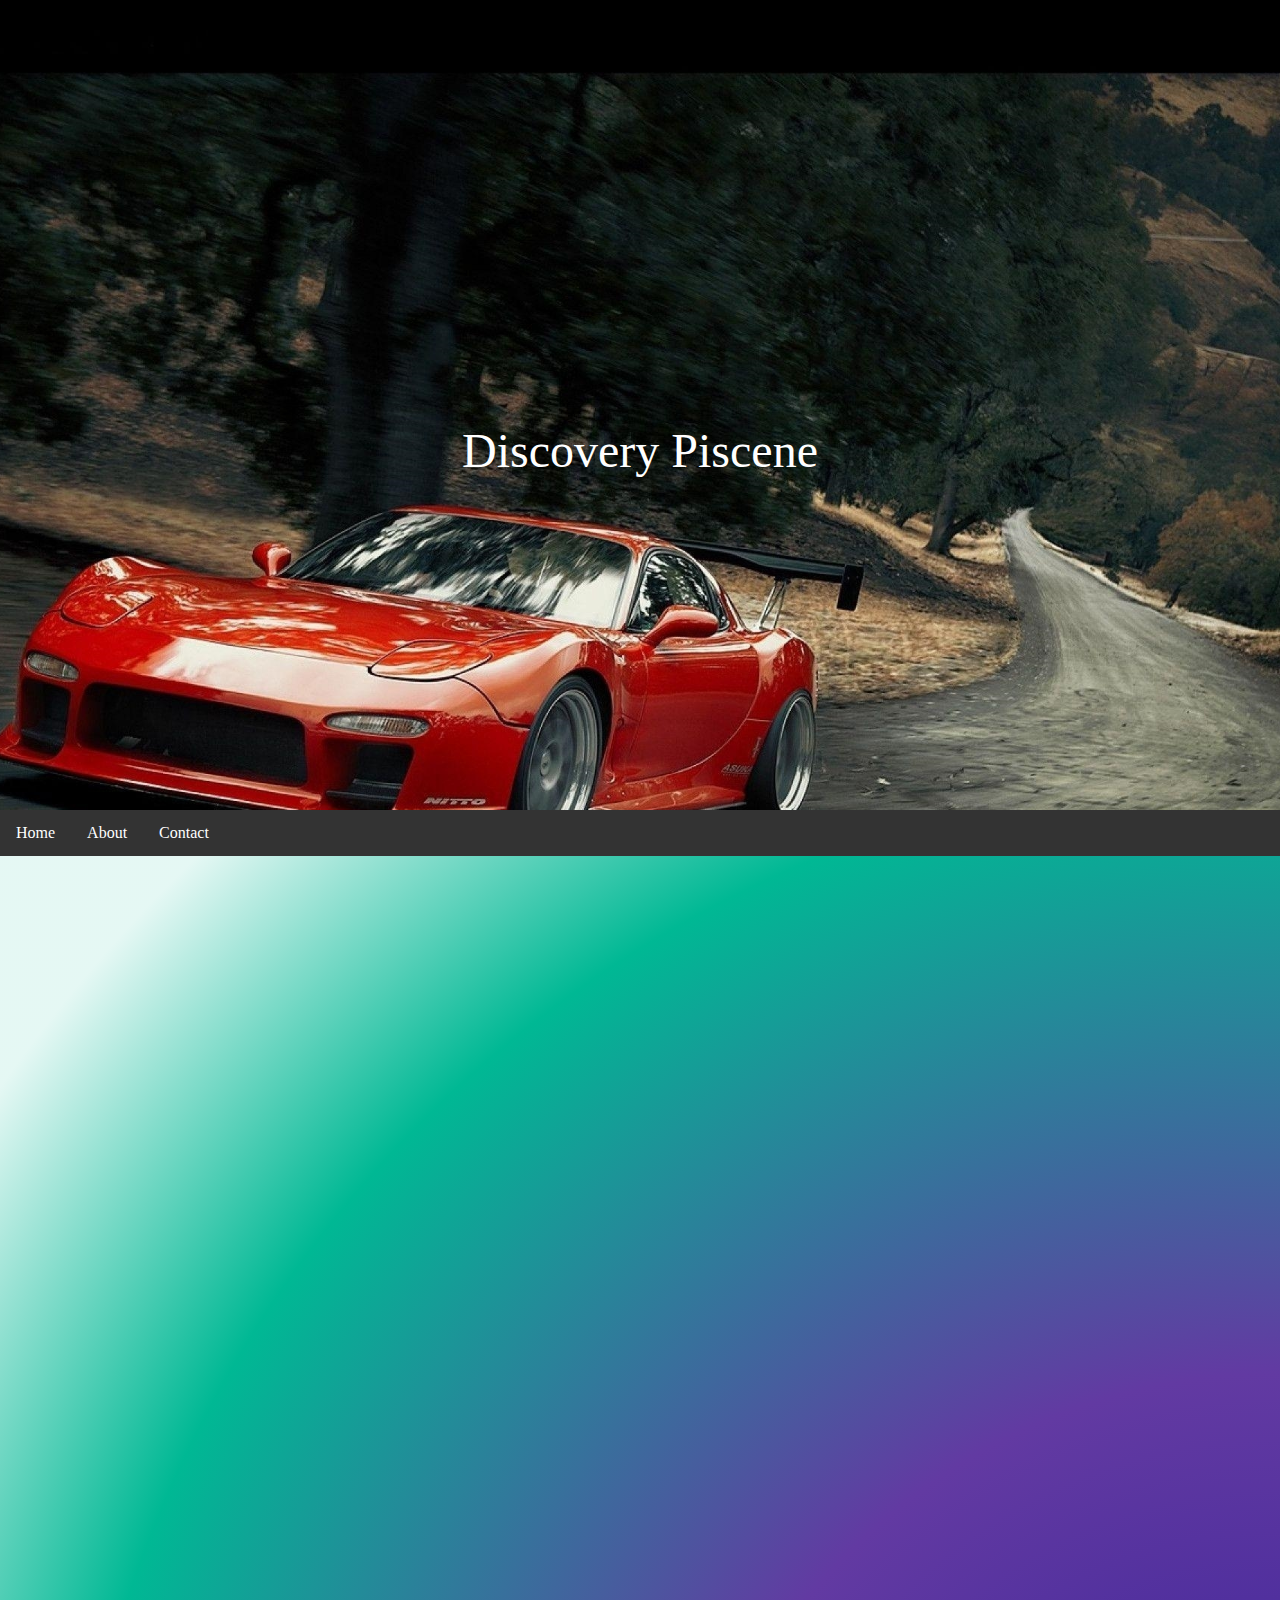
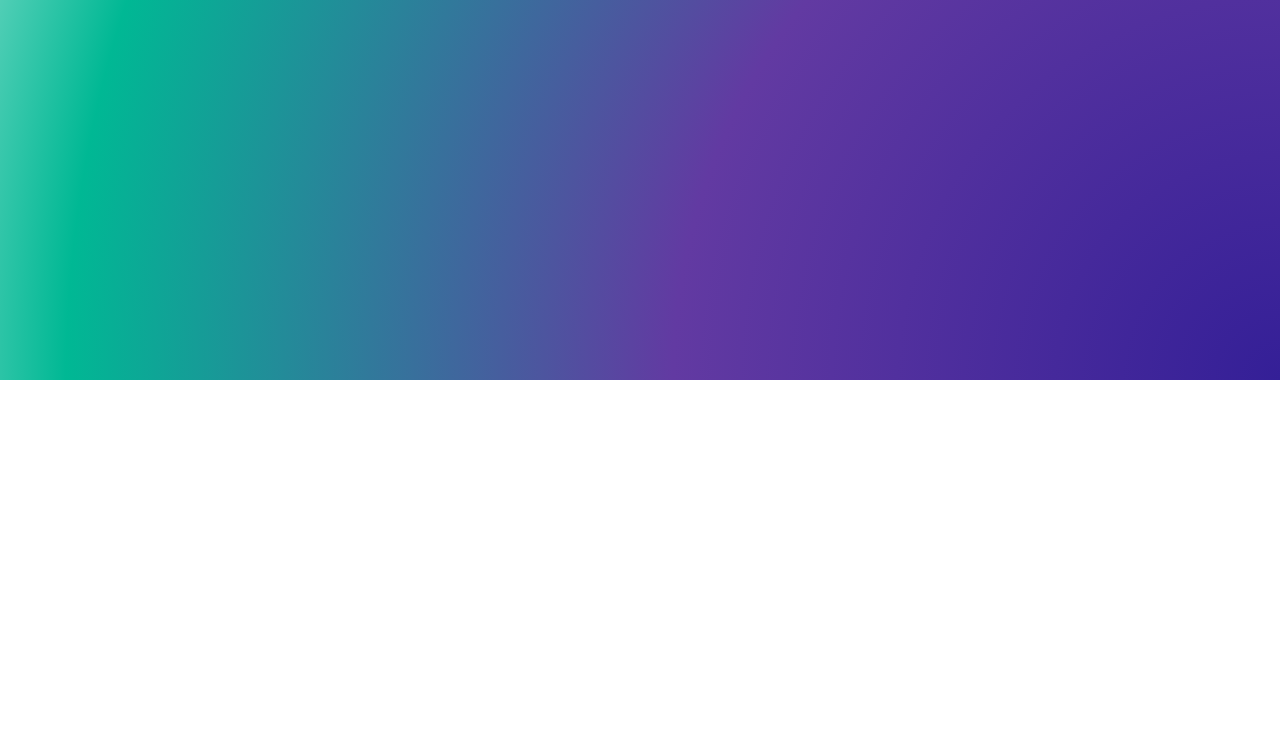
==== index.html @ 55e9cd10 "Rename Assignment.html to index.html" ====
<!DOCTYPE html>
<html>
<head>
    <title>Landing Page Rush</title>
    <link rel="stylesheet" href="Assignment.css">
</head>
<body>

    <div class="bg-image">
        <div class="bg-message">
            Discovery Piscene
        </div>
    </div>

    <div class="black-block">
        <div class="navbar">
            <ul>
                <li><a href="#" class="nav-link">Home</a></li>
                <li><a href="#" class="nav-link">About</a></li>
                <li><a href="#" class="nav-link">Contact</a></li>
            </ul>
        </div>

        <div id="greeting">Hi</div>
        <div class="bubbles"></div>
    </div>

    <div class="second-image">
        <div class="second-image-message"></div>
    </div>

    <script src="Assignment.js"></script>
</body>
</html>
---- Assignment.css ----
html, body {
    margin: 0;
    padding: 0;
}

.bg-image {
    background-image: url('0Q6udFa-mazda-rx7-fc-wallpapers.jpeg');
    height: 100vh;
    background-attachment: fixed;
    background-position: center;
    background-repeat: no-repeat;
    background-size: cover;
    margin-top: -10vh;
}

.bg-message {
    position: absolute;
    top: 50%;
    left: 50%;
    transform: translate(-50%, -50%);
    color: white;
    text-align: center;
    font-size: 48px;
}

.black-block {
    color: white;
    --color-start: #341f97;
    --color-mid: #623aa2;
    --color-end: #00b894;
    background-image: radial-gradient(circle at center, var(--color-start), var(--color-mid), var(--color-end) 70%, rgba(0, 184, 148, 0.1) 90%);
    background-size: 200% 200%;
    animation: gradientAnimation 10s ease infinite;
    padding: 0px;
    text-align: center;
    height: 130vh;
    position: relative;
}

@keyframes gradientAnimation {
    0% {
        background-position: 0% 0%;
    }

    50% {
        background-position: 100% 100%;
    }

    100% {
        background-position: 0% 0%;
    }
}

.black-block h2 {
    font-size: 56px;
    margin-bottom: 20px;
    -webkit-text-stroke: 2px dark red;
    -webkit-text-fill-color: brown;
}

.second-image {
    background-image: url('desktop-wallpaper-tree-alone-dark-evening-widescreen-high-definition-fullscreen-ultra-high-resolution-dark.jpg');
    height: 30vh;
    background-attachment: fixed;
    background-position: center;
    background-repeat: no-repeat;
    background-size: cover;
}

.second-image-message {
    position: absolute;
    top: 50%;
    left: 50%;
    transform: translate(-50%, -50%);
    color: white;
    text-align: center;
    font-size: 48px;
}

.navbar {
    background-color: #333;
    overflow: hidden;
    position: relative;
}

    .navbar ul {
        list-style-type: none;
        margin: 0;
        padding: 0;
        position: relative;
    }

    .navbar li {
        float: left;
    }

        .navbar li a {
            display: block;
            color: white;
            text-align: center;
            padding: 14px 16px;
            text-decoration: none;
        }

            .navbar li a:hover {
                background-color: #ddd;
                color: black;
            }

.navbar-logo {
    float: left;
    padding: 14px 16px;
    font-size: 20px;
    font-weight: bold;
}



#greeting {
    font-size: 64px;
    opacity: 0;
    transition: opacity 1s ease;
    position: relative;
    top: 2cm;
}

    #greeting.show {
        opacity: 1;
    }
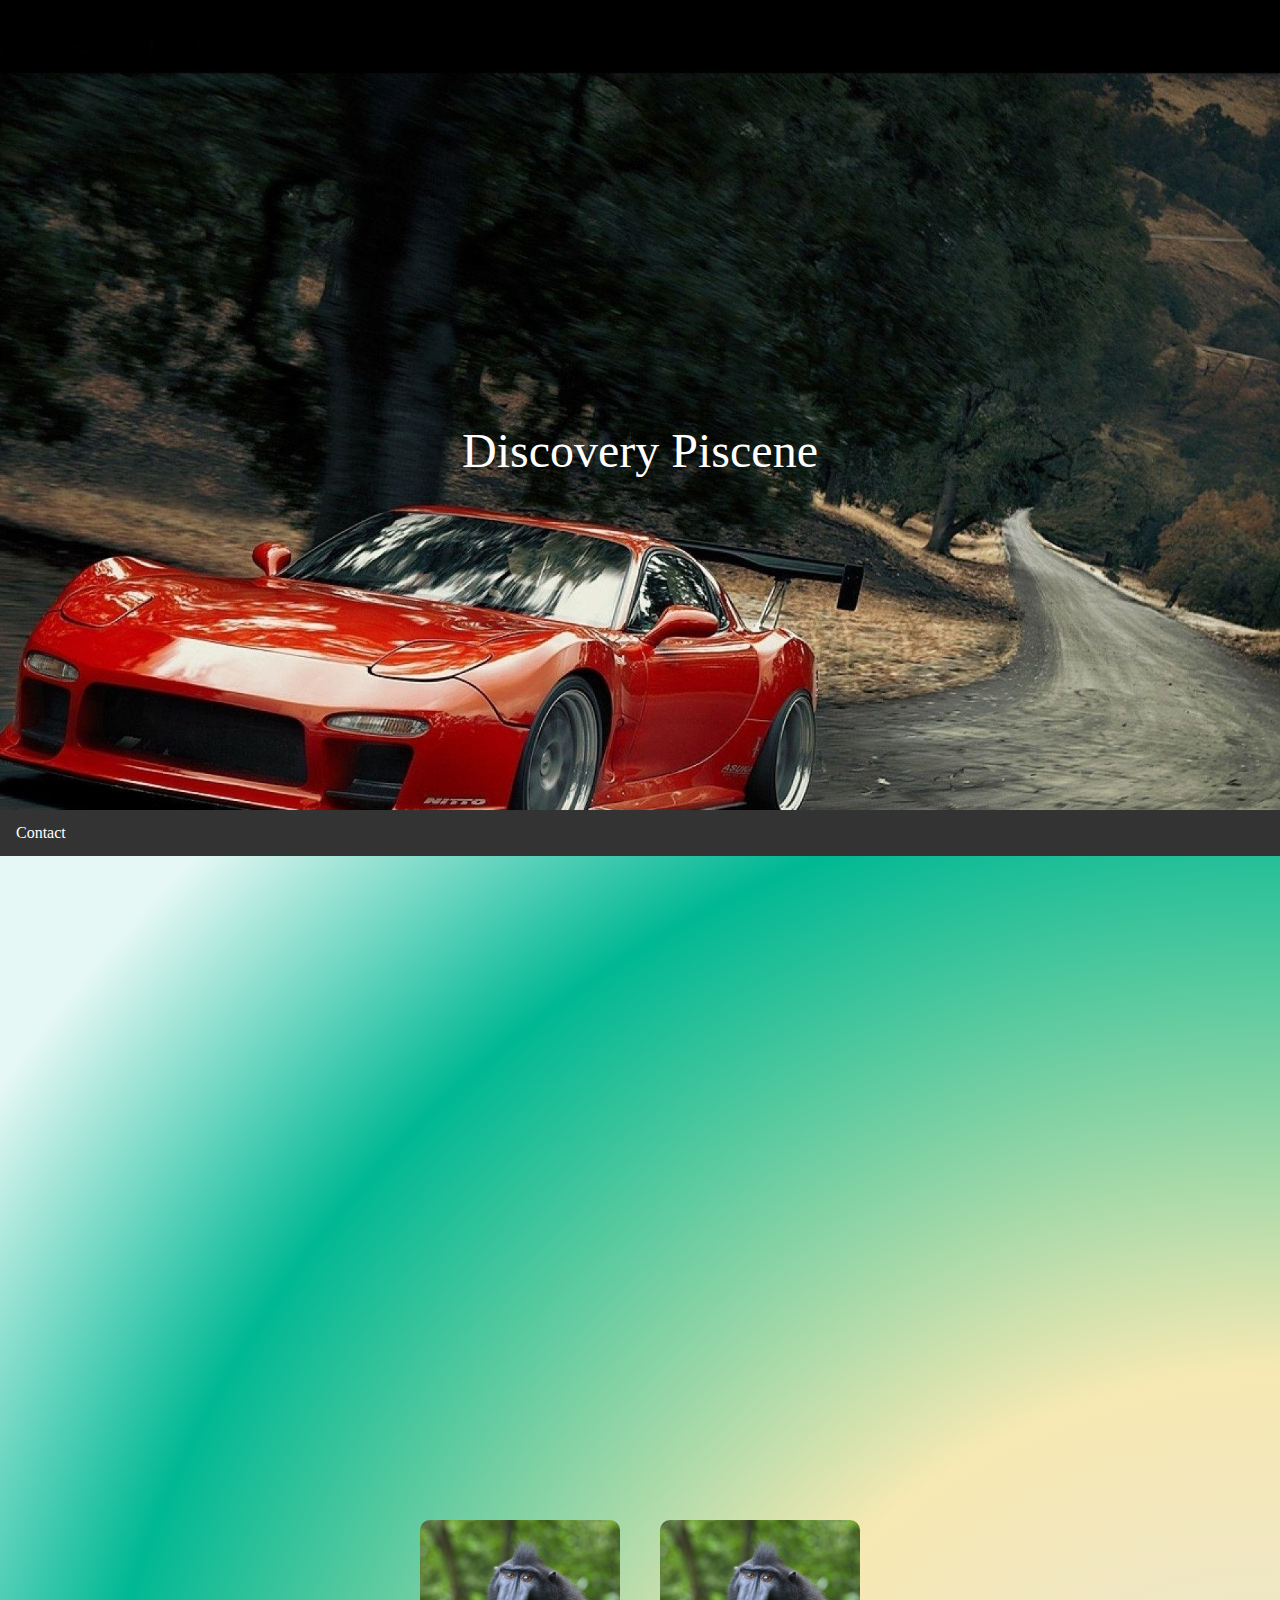
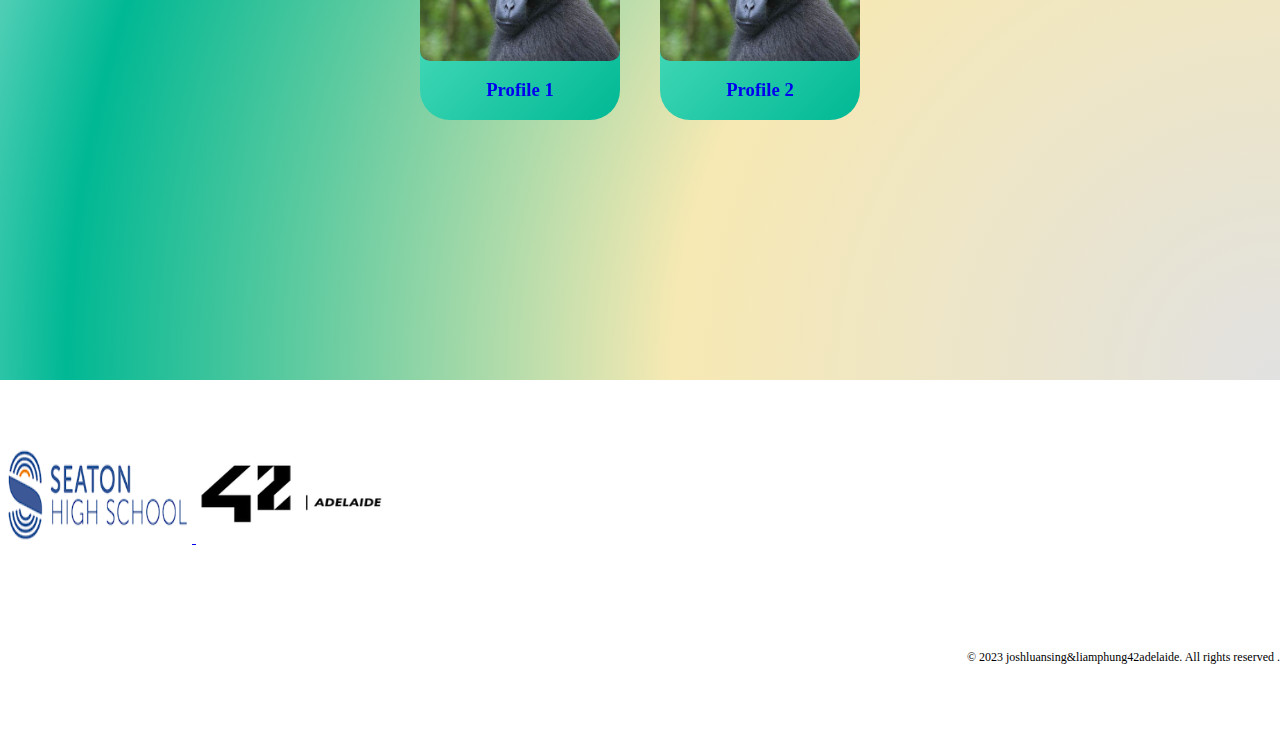
==== commit b6565517: "Update index.html" ====
--- a/index.html
+++ b/index.html
@@ -15,19 +15,43 @@
     <div class="black-block">
         <div class="navbar">
             <ul>
-                <li><a href="#" class="nav-link">Home</a></li>
-                <li><a href="#" class="nav-link">About</a></li>
+
+
                 <li><a href="#" class="nav-link">Contact</a></li>
             </ul>
         </div>
 
         <div id="greeting">Hi</div>
+        <div class="profile-selection">
+            <a href="#" class="profile-bubble">
+                <img src="OIP.jfif">
+                <h3>Profile 1</h3>
+            </a>
+            <a href="#" class="profile-bubble">
+                <img src="OIP.jfif"">
+                <h3>Profile 2</h3>
+            </a>
+        </div>
         <div class="bubbles"></div>
     </div>
 
     <div class="second-image">
+        <header>Special thanks to:</header>
+
         <div class="second-image-message"></div>
+
+        <a href="https://www.42adel.org.au/">
+            <img src="Screenshot 2023-04-26 230911.png" alt="42 Adelaide">
+        </a>
+
+        <img src="Screenshot 2023-04-26 230946.png" alt="Seaton High School">
+
     </div>
+
+    <footer>
+        <div style="text-align: right; font-size: 12px;">&copy;  2023 joshluansing&liamphung42adelaide. All rights reserved .</div>
+    </footer>
+
 
     <script src="Assignment.js"></script>
 </body>
--- a/Assignment.css
+++ b/Assignment.css
@@ -25,8 +25,8 @@
 
 .black-block {
     color: white;
-    --color-start: #341f97;
-    --color-mid: #623aa2;
+    --color-start: #e1e1e1;
+    --color-mid: #f7e9b3;
     --color-end: #00b894;
     background-image: radial-gradient(circle at center, var(--color-start), var(--color-mid), var(--color-end) 70%, rgba(0, 184, 148, 0.1) 90%);
     background-size: 200% 200%;
@@ -54,7 +54,7 @@
 .black-block h2 {
     font-size: 56px;
     margin-bottom: 20px;
-    -webkit-text-stroke: 2px dark red;
+    -webkit-text-stroke: px black;
     -webkit-text-fill-color: brown;
 }
 
@@ -65,7 +65,15 @@
     background-position: center;
     background-repeat: no-repeat;
     background-size: cover;
+    color: white;
 }
+
+    .second-image img {
+        width: 15%;
+        height: 35%;
+        margin-top: 50px;
+
+    }
 
 .second-image-message {
     position: absolute;
@@ -74,7 +82,7 @@
     transform: translate(-50%, -50%);
     color: white;
     text-align: center;
-    font-size: 48px;
+    font-size: 100px;
 }
 
 .navbar {
@@ -82,6 +90,13 @@
     overflow: hidden;
     position: relative;
 }
+
+
+    .navbar li a:hover {
+        background-color: #ddd;
+        color: black;
+        box-shadow: 0 0 10px #fff, 0 0 20px #fff, 0 0 30px #fff, 0 0 40px #00b894, 0 0 70px #00b894, 0 0 80px #00b894, 0 0 100px #00b894;
+    }
 
     .navbar ul {
         list-style-type: none;
@@ -117,14 +132,53 @@
 
 
 #greeting {
-    font-size: 64px;
+    font-size: 84px;
     opacity: 0;
     transition: opacity 1s ease;
     position: relative;
-    top: 2cm;
+    top: 3cm;
+    -webkit-text-stroke: 1px black;
+    -webkit-text-fill-color: white;
 }
 
     #greeting.show {
         opacity: 1;
     }
 
+
+.profile-selection {
+    display: flex;
+    justify-content: center;
+    align-items: center;
+    margin-top: 15cm;
+}
+
+.profile-bubble {
+    display: flex;
+    flex-direction: column;
+    justify-content: center;
+    align-items: center;
+    width: 200px;
+    height: 200px;
+    border-radius: 30px;
+    margin: 0 20px;
+    text-decoration: none;
+    transition: all 0.2s ease;
+    transform-style: preserve-3d;
+    transform: perspective(600px) rotateY(0deg);
+    background: linear-gradient(to bottom right, #5de5c5, #00b894);
+}
+
+    .profile-bubble:hover {
+        transform: perspective(600px) rotateY(10deg) scale(1.1);
+        background-color: #e0e0e0;
+    }
+
+
+    .profile-bubble img {
+        width: 100%;
+        height: 100%;
+        border-radius: 10px;
+        object-fit: cover;
+    }
+
